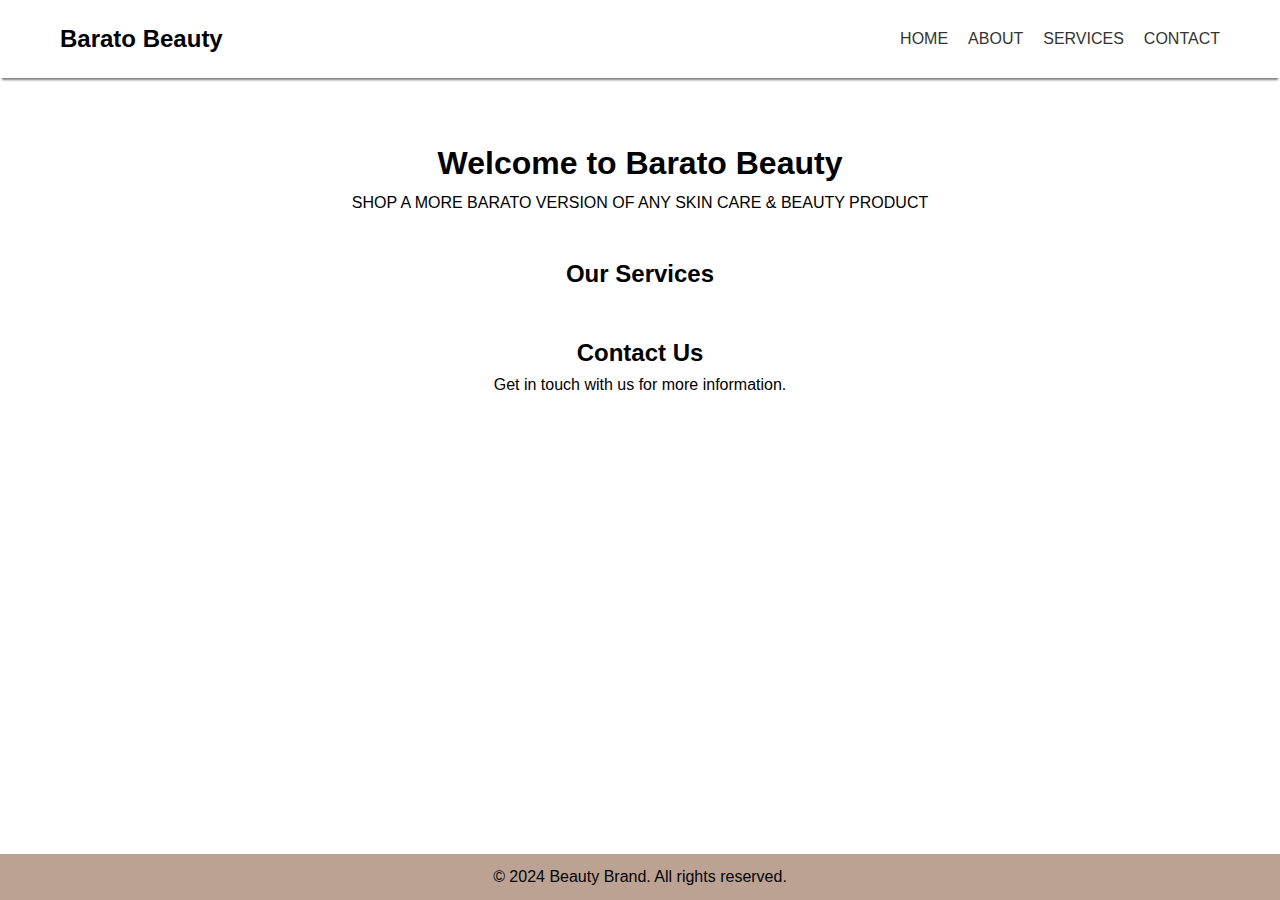
==== index.html @ 0763a08c "test" ====
<!DOCTYPE html>
<html lang="en">
<head>
    <meta charset="UTF-8">
    <meta name="viewport" content="width=device-width, initial-scale=1.0">
    <title>Beauty Brand</title>
    <link rel="stylesheet" href="style.css">
</head>
<body>
    <header>
        <nav class="navbar">
            <div class="logo">Barato Beauty</div>
            <ul class="nav-links">
                <li><a href="#home">HOME</a></li>
                <li><a href="#about">ABOUT</a></li>
                <li><a href="#services">SERVICES</a></li>
                <li><a href="#contact">CONTACT</a></li>
            </ul>
            <div class="hamburger">
                <span class="bar"></span>
                <span class="bar"></span>
                <span class="bar"></span>
            </div>
        </nav>
    </header>
    <main>
        <section id="home">
            <h1>Welcome to Barato Beauty</h1>
            <p>SHOP A MORE BARATO VERSION OF ANY SKIN CARE & BEAUTY PRODUCT</p>
        </section>
        <!-- <section id="about">
            <h2>About Us</h2>
            <p>We analyze beauty and skincare products across all factors.</p>
        </section> -->
        <section id="services">
            <h2>Our Services</h2>
            <p><div class='tableauPlaceholder' id='viz1720213795768' style='position: relative'><noscript><a href='#'><img alt='Cleanser Analysis by Skin Types ' src='https:&#47;&#47;public.tableau.com&#47;static&#47;images&#47;Sk&#47;SkinCareCleanserAnalysis&#47;CleanserAnalysis&#47;1_rss.png' style='border: none' /></a></noscript><object class='tableauViz'  style='display:none;'><param name='host_url' value='https%3A%2F%2Fpublic.tableau.com%2F' /> <param name='embed_code_version' value='3' /> <param name='site_root' value='' /><param name='name' value='SkinCareCleanserAnalysis&#47;CleanserAnalysis' /><param name='tabs' value='no' /><param name='toolbar' value='yes' /><param name='static_image' value='https:&#47;&#47;public.tableau.com&#47;static&#47;images&#47;Sk&#47;SkinCareCleanserAnalysis&#47;CleanserAnalysis&#47;1.png' /> <param name='animate_transition' value='yes' /><param name='display_static_image' value='yes' /><param name='display_spinner' value='yes' /><param name='display_overlay' value='yes' /><param name='display_count' value='yes' /><param name='language' value='en-US' /><param name='filter' value='publish=yes' /></object></div>                <script type='text/javascript'>                    var divElement = document.getElementById('viz1720213795768');                    var vizElement = divElement.getElementsByTagName('object')[0];                    vizElement.style.width='100%';vizElement.style.height=(divElement.offsetWidth*0.75)+'px';                    var scriptElement = document.createElement('script');                    scriptElement.src = 'https://public.tableau.com/javascripts/api/viz_v1.js';                    vizElement.parentNode.insertBefore(scriptElement, vizElement);                </script></p>
        </section>
        <section id="contact">
            <h2>Contact Us</h2>
            <p>Get in touch with us for more information.</p>
        </section>
    </main>
    <footer>
        <p>&copy; 2024 Beauty Brand. All rights reserved.</p>
    </footer>
    <script src="script.js"></script>
</body>
</html>
---- style.css ----
/* Reset some default browser styles */
* {
    margin: 0;
    padding: 0;
    box-sizing: border-box;
}

body {
    font-family: Arial, sans-serif;
    line-height: 1.6;
}

header {
    background: #fff;
    padding: 20px 0;
    box-shadow: 0 4px 2px -2px gray;
}

.navbar {
    display: flex;
    justify-content: space-between;
    align-items: center;
    max-width: 1200px;
    margin: 0 auto;
    padding: 0 20px;
}

.logo {
    font-size: 24px;
    font-weight: bold;
}

.nav-links {
    list-style: none;
    display: flex;
}

.nav-links li {
    margin-left: 20px;
}

.nav-links a {
    text-decoration: none;
    color: #333;
    transition: color 0.3s ease;
}

.nav-links a:hover {
    color: rgb(200, 116, 130);
}

.hamburger {
    display: none;
    flex-direction: column;
    cursor: pointer;
}

.hamburger .bar {
    height: 4px;
    width: 25px;
    background: #333;
    margin: 3px 0;
    transition: all 0.3s ease;
}

/* Responsive Design */
@media (max-width: 768px) {
    .nav-links {
        display: none;
        position: absolute;
        top: 70px;
        right: 0;
        background: white;
        flex-direction: column;
        width: 100%;
        text-align: center;
    }

    .nav-links li {
        margin: 20px 0;
    }

    .hamburger {
        display: flex;
    }

    .nav-links.active {
        display: flex;
    }
}

main {
    padding: 20px;
    text-align: center;
}

section {
    margin: 40px 0;
}

footer {
    background: rgb(187,162,147);
    color: rgb(3, 3, 3);
    text-align: center;
    padding: 10px 0;
    position: fixed;
    width: 100%;
    bottom: 0;
}
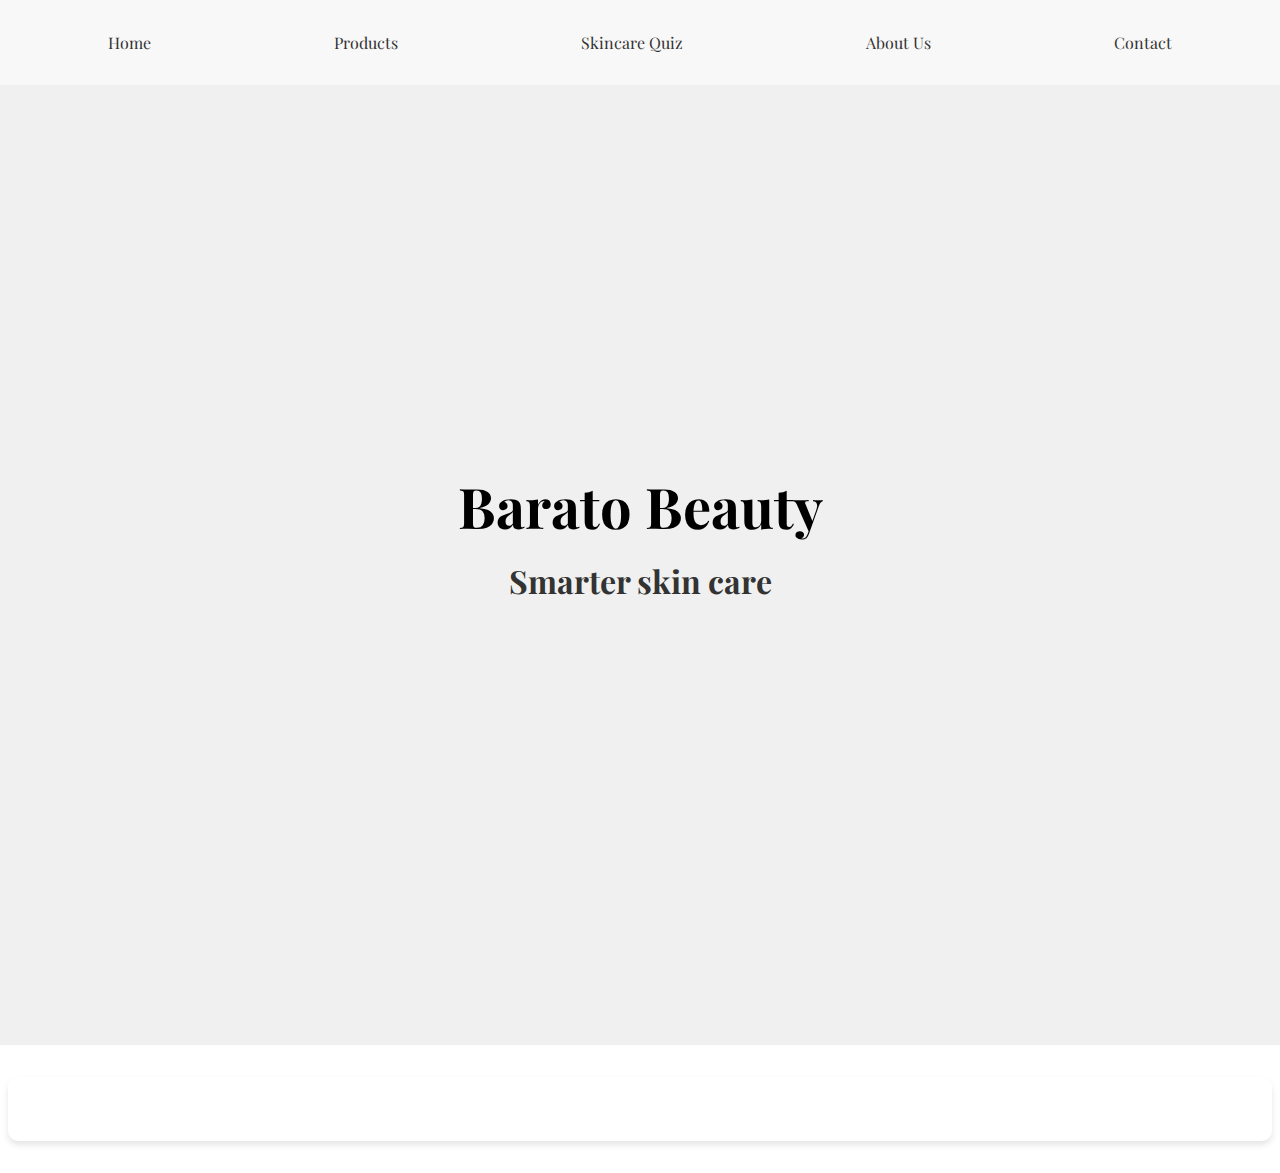
==== commit 10171a3c: "made changes to the html & css. added sql and python files." ====
--- a/index.html
+++ b/index.html
@@ -1,49 +1,146 @@
+<!-- <!DOCTYPE html>
+<html lang="en">
+<head>
+    <meta charset="UTF-8">
+    <meta name="viewport" content="width=device-width, initial-scale=1.0">
+    <title>Barato Beauty</title>
+    <style>
+        @import url('https://fonts.googleapis.com/css2?family=Playfair+Display:wght@400;700&display=swap');
+
+        body {
+            font-family: 'Playfair Display', serif;
+            margin: 0;
+            padding: 0;
+            box-sizing: border-box;
+        }
+
+        nav {
+            background-color: #f8f8f8;
+            padding: 1rem;
+        }
+
+        nav ul {
+            list-style-type: none;
+            display: flex;
+            justify-content: space-around;
+        }
+
+        nav ul li a {
+            text-decoration: none;
+            color: #333;
+            transition: color 0.3s ease;
+        }
+
+        nav ul li a:hover {
+            color: #8B8589;  /* Taupe color */
+        }
+
+        .hero {
+            height: 100vh;
+            display: flex;
+            justify-content: center;
+            align-items: center;
+            text-align: center;
+            background-color: #f0f0f0;
+        }
+
+        .hero h1 {
+            font-size: 2.5rem;
+            color: #000;
+            max-width: 800px;
+            margin: 0 auto;
+        }
+
+        @media (max-width: 768px) {
+            nav ul {
+                flex-direction: column;
+                align-items: center;
+            }
+
+            nav ul li {
+                margin: 0.5rem 0;
+            }
+
+            .hero h1 {
+                font-size: 1.8rem;
+            }
+        }
+    </style>
+</head>
+<body>
+    <nav>
+        <ul>
+            <li><a href="#">Home</a></li>
+            <li><a href="#">Products</a></li>
+            <li><a href="#">Skincare Quiz</a></li>
+            <li><a href="#">About Us</a></li>
+            <li><a href="#">Contact</a></li>
+        </ul>
+    </nav>
+
+    <div class="hero">
+        <h1>Barato Beauty: skin care & beauty for any budget.</h1>
+    </div>
+    <div class="chart">
+        <div class='tableauPlaceholder' id='viz1720384722525' style='position: relative'><noscript><a href='#'><img alt='Cleanser Analysis by Skin Types ' src='https:&#47;&#47;public.tableau.com&#47;static&#47;images&#47;Sk&#47;SkinCareCleanserAnalysis&#47;CleanserAnalysis&#47;1_rss.png' style='border: none' /></a></noscript><object class='tableauViz'  style='display:none;'><param name='host_url' value='https%3A%2F%2Fpublic.tableau.com%2F' /> <param name='embed_code_version' value='3' /> <param name='site_root' value='' /><param name='name' value='SkinCareCleanserAnalysis&#47;CleanserAnalysis' /><param name='tabs' value='no' /><param name='toolbar' value='yes' /><param name='static_image' value='https:&#47;&#47;public.tableau.com&#47;static&#47;images&#47;Sk&#47;SkinCareCleanserAnalysis&#47;CleanserAnalysis&#47;1.png' /> <param name='animate_transition' value='yes' /><param name='display_static_image' value='yes' /><param name='display_spinner' value='yes' /><param name='display_overlay' value='yes' /><param name='display_count' value='yes' /><param name='language' value='en-US' /></object></div>                <script type='text/javascript'>                    var divElement = document.getElementById('viz1720384722525');                    var vizElement = divElement.getElementsByTagName('object')[0];                    vizElement.style.width='100%';vizElement.style.height=(divElement.offsetWidth*0.75)+'px';                    var scriptElement = document.createElement('script');                    scriptElement.src = 'https://public.tableau.com/javascripts/api/viz_v1.js';                    vizElement.parentNode.insertBefore(scriptElement, vizElement);                </script>
+    </div>
+</body>
+</html> -->
+
 <!DOCTYPE html>
 <html lang="en">
 <head>
     <meta charset="UTF-8">
     <meta name="viewport" content="width=device-width, initial-scale=1.0">
-    <title>Beauty Brand</title>
+    <title>Barato Beauty</title>
+    <link href="https://fonts.googleapis.com/css2?family=Playfair+Display:wght@400;700&display=swap" rel="stylesheet">
     <link rel="stylesheet" href="style.css">
 </head>
 <body>
-    <header>
-        <nav class="navbar">
-            <div class="logo">Barato Beauty</div>
-            <ul class="nav-links">
-                <li><a href="#home">HOME</a></li>
-                <li><a href="#about">ABOUT</a></li>
-                <li><a href="#services">SERVICES</a></li>
-                <li><a href="#contact">CONTACT</a></li>
-            </ul>
-            <div class="hamburger">
-                <span class="bar"></span>
-                <span class="bar"></span>
-                <span class="bar"></span>
-            </div>
-        </nav>
-    </header>
-    <main>
-        <section id="home">
-            <h1>Welcome to Barato Beauty</h1>
-            <p>SHOP A MORE BARATO VERSION OF ANY SKIN CARE & BEAUTY PRODUCT</p>
-        </section>
-        <!-- <section id="about">
-            <h2>About Us</h2>
-            <p>We analyze beauty and skincare products across all factors.</p>
-        </section> -->
-        <section id="services">
-            <h2>Our Services</h2>
-            <p><div class='tableauPlaceholder' id='viz1720213795768' style='position: relative'><noscript><a href='#'><img alt='Cleanser Analysis by Skin Types ' src='https:&#47;&#47;public.tableau.com&#47;static&#47;images&#47;Sk&#47;SkinCareCleanserAnalysis&#47;CleanserAnalysis&#47;1_rss.png' style='border: none' /></a></noscript><object class='tableauViz'  style='display:none;'><param name='host_url' value='https%3A%2F%2Fpublic.tableau.com%2F' /> <param name='embed_code_version' value='3' /> <param name='site_root' value='' /><param name='name' value='SkinCareCleanserAnalysis&#47;CleanserAnalysis' /><param name='tabs' value='no' /><param name='toolbar' value='yes' /><param name='static_image' value='https:&#47;&#47;public.tableau.com&#47;static&#47;images&#47;Sk&#47;SkinCareCleanserAnalysis&#47;CleanserAnalysis&#47;1.png' /> <param name='animate_transition' value='yes' /><param name='display_static_image' value='yes' /><param name='display_spinner' value='yes' /><param name='display_overlay' value='yes' /><param name='display_count' value='yes' /><param name='language' value='en-US' /><param name='filter' value='publish=yes' /></object></div>                <script type='text/javascript'>                    var divElement = document.getElementById('viz1720213795768');                    var vizElement = divElement.getElementsByTagName('object')[0];                    vizElement.style.width='100%';vizElement.style.height=(divElement.offsetWidth*0.75)+'px';                    var scriptElement = document.createElement('script');                    scriptElement.src = 'https://public.tableau.com/javascripts/api/viz_v1.js';                    vizElement.parentNode.insertBefore(scriptElement, vizElement);                </script></p>
-        </section>
-        <section id="contact">
-            <h2>Contact Us</h2>
-            <p>Get in touch with us for more information.</p>
-        </section>
-    </main>
-    <footer>
-        <p>&copy; 2024 Beauty Brand. All rights reserved.</p>
-    </footer>
-    <script src="script.js"></script>
+    <nav>
+        <ul>
+            <li><a href="#">Home</a></li>
+            <li><a href="#">Products</a></li>
+            <li><a href="#">Skincare Quiz</a></li>
+            <li><a href="#">About Us</a></li>
+            <li><a href="#">Contact</a></li>
+        </ul>
+    </nav>
+    <div class="hero">
+        <h1>Barato Beauty</h1>
+        <h2>Smarter skin care</h2>
+        <!-- <div class="brand-marquee-content">
+            <img src="path/to/youthtothepeople-logo.png" alt="Youth to the People">
+            <img src="path/to/lamer-logo.png" alt="La Mer">
+            <img src="path/to/cerave-logo.png" alt="CeraVe">
+            <img src="path/to/cetaphil-logo.png" alt="Cetaphil">
+            <img src="path/to/ilia-logo.png" alt="Ilia">
+            <img src="path/to/olay-logo.png" alt="Olay">
+            <img src="path/to/ponds-logo.png" alt="Pond's">
+            <img src="path/to/summerfridays-logo.png" alt="Summer Fridays">
+            <img src="path/to/dior-logo.png" alt="Dior">
+            <img src="path/to/lancome-logo.png" alt="Lancôme">
+            <img src="path/to/caudalie-logo.png" alt="Caudalie">
+        </div> -->
+    </div>
+    <div class="chart-container">
+        <!-- Place your Tableau chart embed code here -->
+        <div id="tableauViz"></div>
+    </div>
+
+    <script type="text/javascript" src="https://public.tableau.com/javascripts/api/tableau-2.min.js"></script>
+    <script type="text/javascript">
+        function initViz() {
+            var containerDiv = document.getElementById("tableauViz"),
+                url = "https://public.tableau.com/views/SkinCareCleanserAnalysis/CleanserAnalysis?:language=en-US&:sid=&:redirect=auth&:display_count=n&:origin=viz_share_link",
+                options = {
+                    hideTabs: true,
+                    width: "100%",
+                    height: "600px",
+                };
+            var viz = new tableau.Viz(containerDiv, url, options);
+        }
+        document.addEventListener("DOMContentLoaded", initViz);
+    </script>
 </body>
 </html>--- a/style.css
+++ b/style.css
@@ -1,109 +1,124 @@
-/* Reset some default browser styles */
-* {
+body {
+    font-family: 'Playfair Display', serif;
     margin: 0;
     padding: 0;
     box-sizing: border-box;
 }
 
-body {
-    font-family: Arial, sans-serif;
-    line-height: 1.6;
+nav {
+    background-color: #f8f8f8;
+    padding: 1rem;
 }
 
-header {
-    background: #fff;
-    padding: 20px 0;
-    box-shadow: 0 4px 2px -2px gray;
+nav ul {
+    list-style-type: none;
+    display: flex;
+    justify-content: space-around;
+    padding: 0;
 }
 
-.navbar {
-    display: flex;
-    justify-content: space-between;
-    align-items: center;
-    max-width: 1200px;
-    margin: 0 auto;
-    padding: 0 20px;
-}
-
-.logo {
-    font-size: 24px;
-    font-weight: bold;
-}
-
-.nav-links {
-    list-style: none;
-    display: flex;
-}
-
-.nav-links li {
-    margin-left: 20px;
-}
-
-.nav-links a {
+nav ul li a {
     text-decoration: none;
     color: #333;
     transition: color 0.3s ease;
 }
 
-.nav-links a:hover {
-    color: rgb(200, 116, 130);
+nav ul li a:hover {
+    color: #8B8589;  /* Taupe color */
 }
 
-.hamburger {
-    display: none;
+.hero {
+    height: 100vh;
+    display: flex;
     flex-direction: column;
-    cursor: pointer;
+    justify-content: center;
+    align-items: center;
+    text-align: center;
+    background-color: #f0f0f0;
 }
 
-.hamburger .bar {
-    height: 4px;
-    width: 25px;
-    background: #333;
-    margin: 3px 0;
-    transition: all 0.3s ease;
+.hero h1 {
+    font-size: 3.5rem;
+    color: #000;
+    margin: 0 0 1rem 0;
 }
 
-/* Responsive Design */
-@media (max-width: 768px) {
-    .nav-links {
-        display: none;
-        position: absolute;
-        top: 70px;
-        right: 0;
-        background: white;
-        flex-direction: column;
-        width: 100%;
-        text-align: center;
+.hero h2 {
+    font-size: 2rem;
+    color: #333;
+    margin: 0;
+/* }
+
+.brand-marquee {
+    width: 100%;
+    overflow: hidden;
+    background: rgba(255, 255, 255, 0.8);
+    position: absolute;
+    bottom: 0;
+    left: 0;
+    padding: 10px 0;
+}
+
+.brand-marquee-content {
+    display: flex;
+    animation: marquee 30s linear infinite;
+}
+
+.brand-marquee-content img {
+    height: 40px;
+    margin: 0 20px;
+    object-fit: contain; */
+}
+
+@keyframes marquee {
+    0% {
+        transform: translateX(100%);
     }
-
-    .nav-links li {
-        margin: 20px 0;
-    }
-
-    .hamburger {
-        display: flex;
-    }
-
-    .nav-links.active {
-        display: flex;
+    100% {
+        transform: translateX(-100%);
     }
 }
 
-main {
-    padding: 20px;
-    text-align: center;
+/* Pause animation on hover */
+.brand-marquee:hover .brand-marquee-content {
+    animation-play-state: paused;
 }
 
-section {
-    margin: 40px 0;
+/* Ensure hero can accommodate the marquee */
+.hero {
+    position: relative;
+    padding-bottom: 60px; /* Adjust based on marquee height */
 }
 
-footer {
-    background: rgb(187,162,147);
-    color: rgb(3, 3, 3);
-    text-align: center;
-    padding: 10px 0;
-    position: fixed;
-    width: 100%;
-    bottom: 0;
+.chart-container {
+    max-width: 1200px;
+    margin: 2rem auto;
+    padding: 2rem;
+    border-radius: 10px;
+    box-shadow: 0 4px 6px rgba(0, 0, 0, 0.1);
+    background-color: #ffffff;
+}
+
+@media (max-width: 768px) {
+    nav ul {
+        flex-direction: column;
+        align-items: center;
+    }
+
+    nav ul li {
+        margin: 0.5rem 0;
+    }
+
+    .hero h1 {
+        font-size: 2.5rem;
+    }
+
+    .hero h2 {
+        font-size: 1.5rem;
+    }
+
+    .chart-container {
+        margin: 1rem;
+        padding: 1rem;
+    }
 }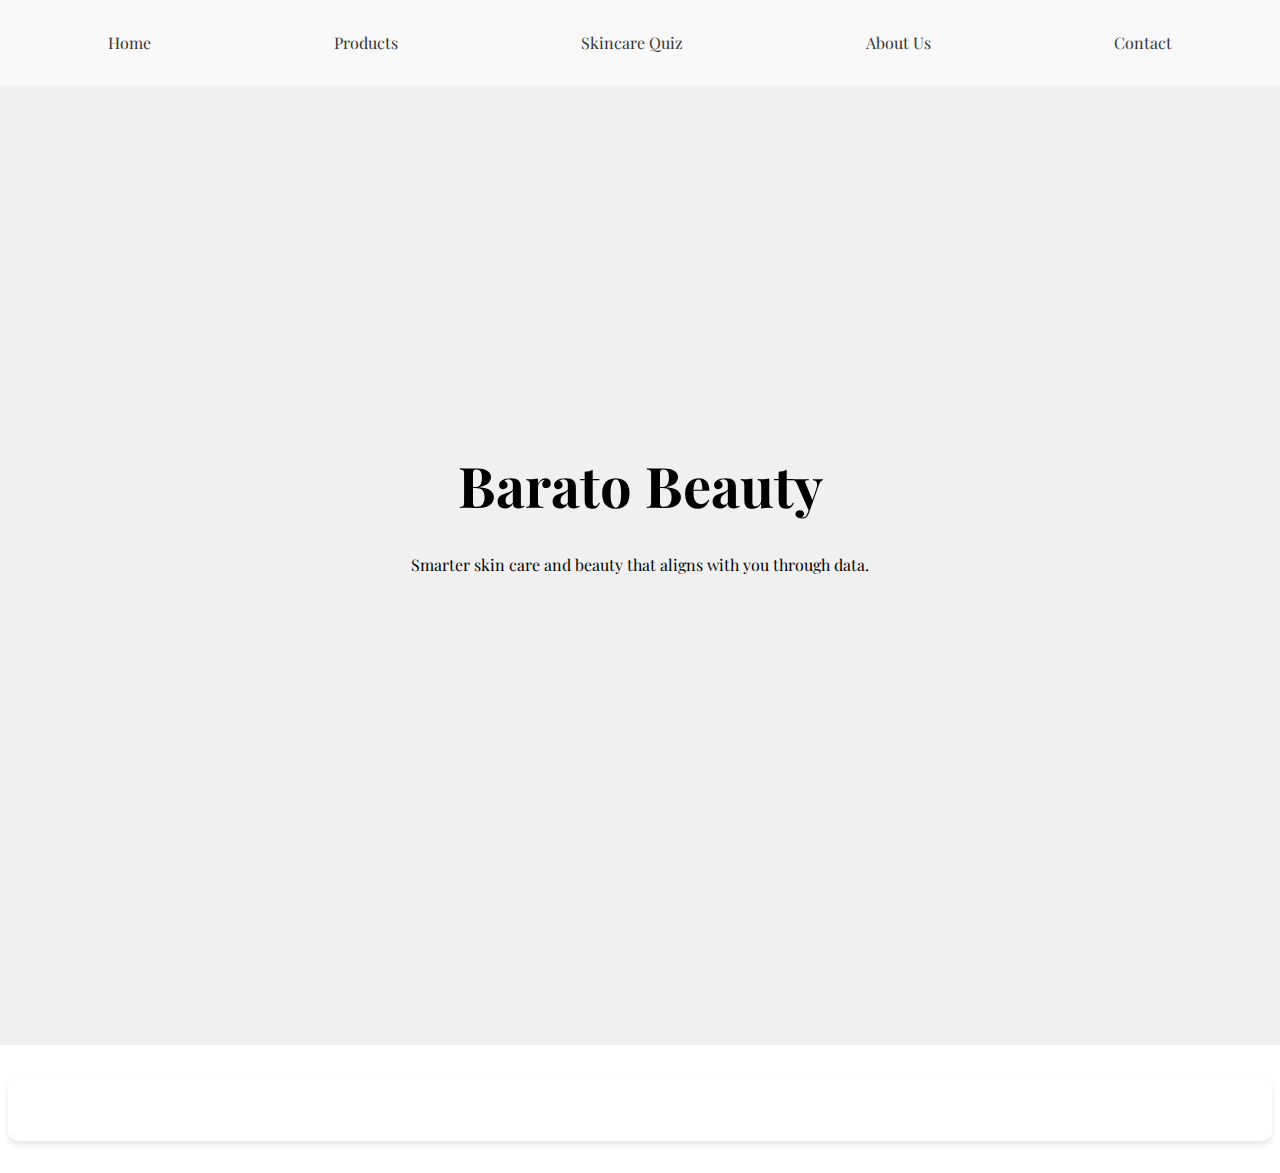
==== commit 01eaeac0: "one liner" ====
--- a/index.html
+++ b/index.html
@@ -108,7 +108,8 @@
     </nav>
     <div class="hero">
         <h1>Barato Beauty</h1>
-        <h2>Smarter skin care</h2>
+        <p>Smarter skin care and beauty that aligns with you through data.<p>
+      
         <!-- <div class="brand-marquee-content">
             <img src="path/to/youthtothepeople-logo.png" alt="Youth to the People">
             <img src="path/to/lamer-logo.png" alt="La Mer">
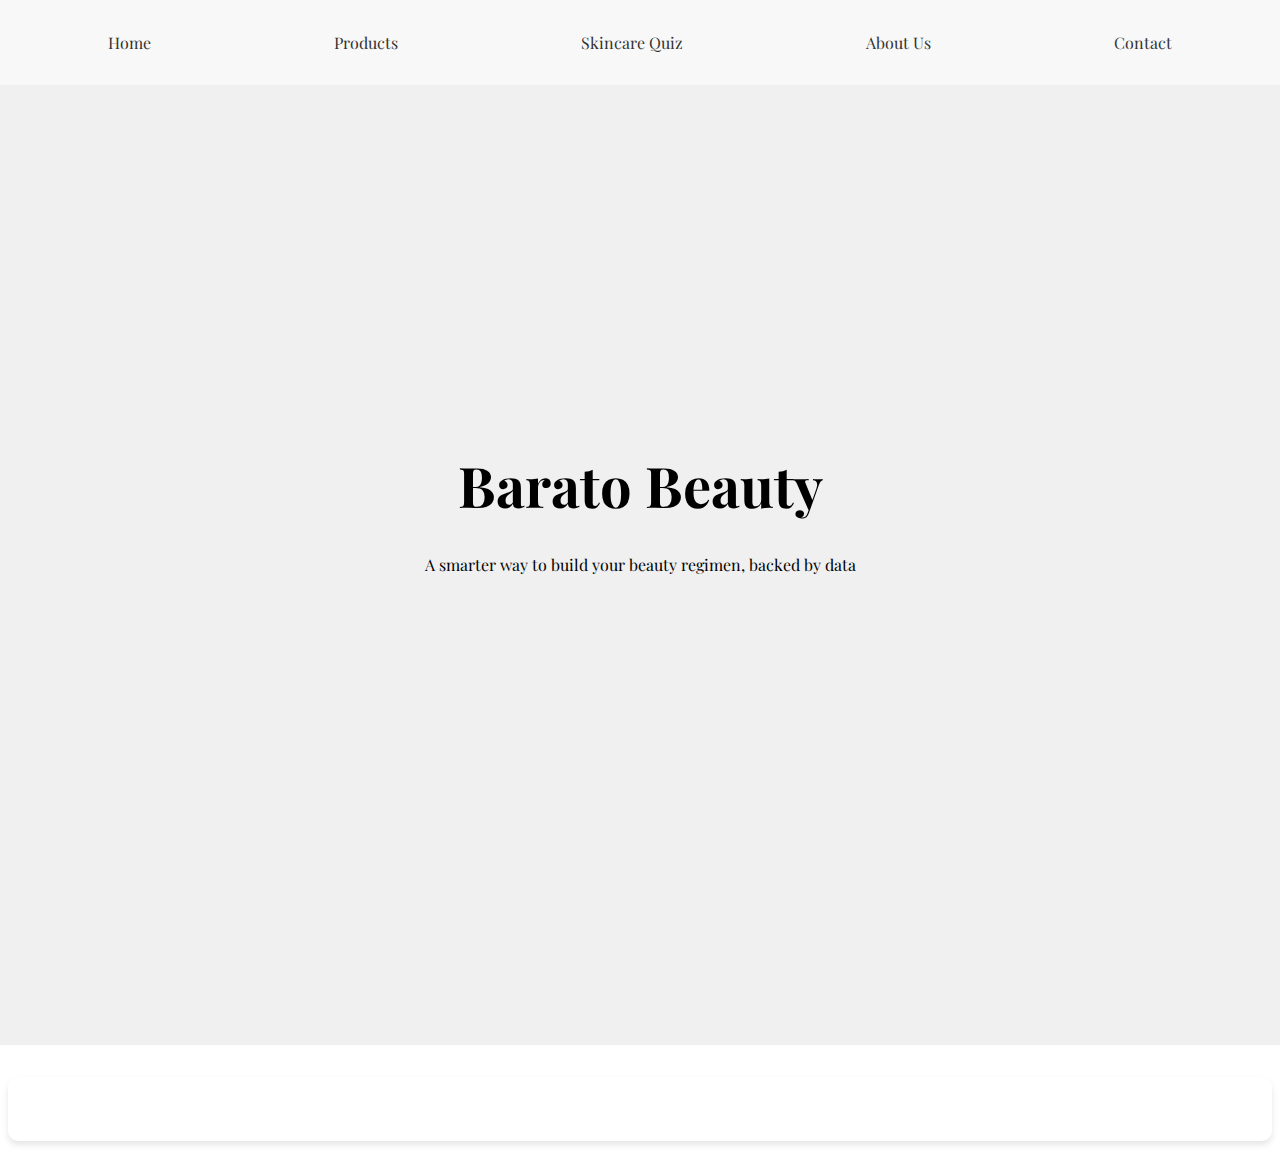
==== commit 55ba1e72: "one liner v1" ====
--- a/index.html
+++ b/index.html
@@ -108,7 +108,7 @@
     </nav>
     <div class="hero">
         <h1>Barato Beauty</h1>
-        <p>Smarter skin care and beauty that aligns with you through data.<p>
+        <p>A smarter way to build your beauty regimen, backed by data<p>
       
         <!-- <div class="brand-marquee-content">
             <img src="path/to/youthtothepeople-logo.png" alt="Youth to the People">
